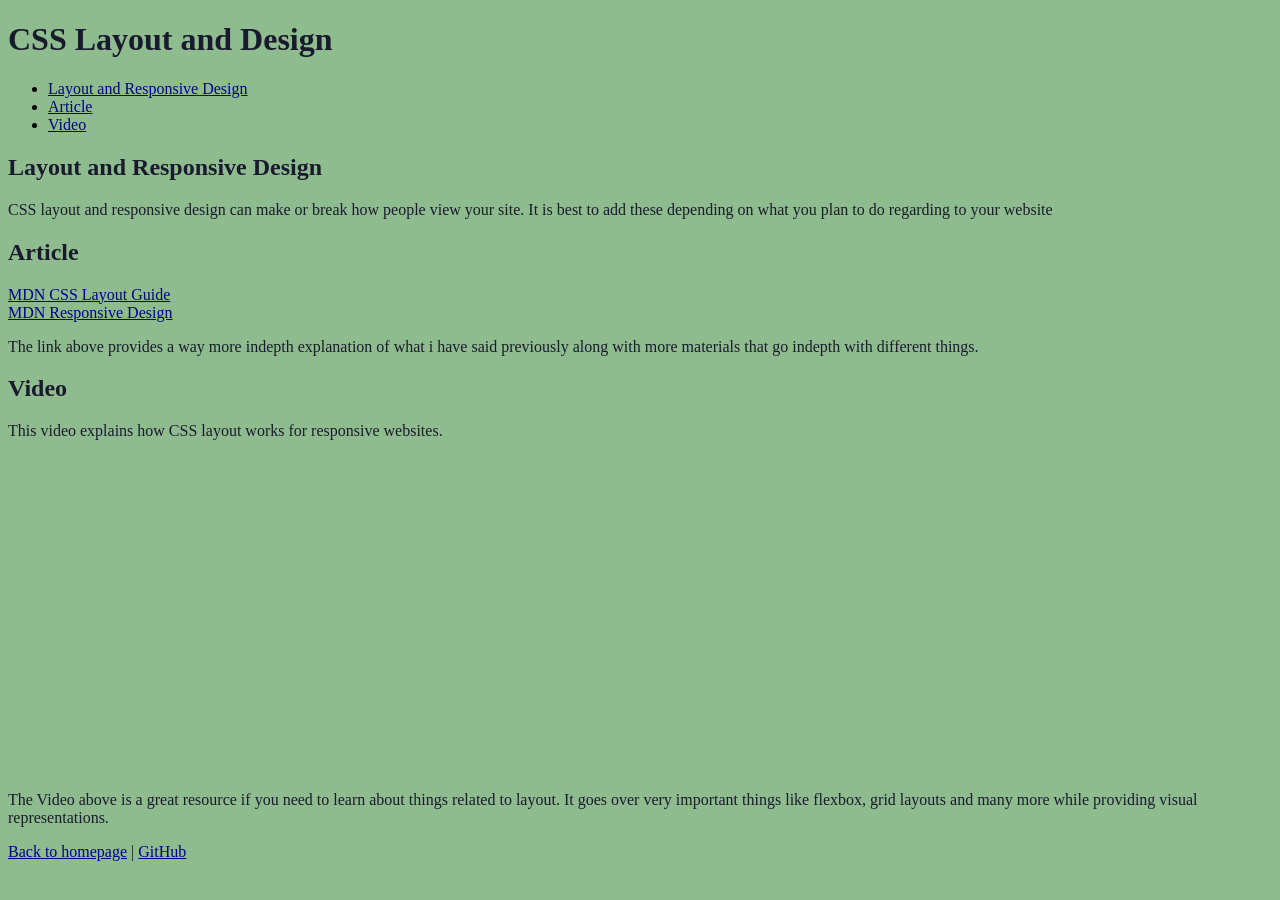
==== cssl.html @ 6695460b "Add files via upload" ====
<!DOCTYPE html>
<html lang="en">
<head>
  <meta charset="UTF-8" />
  <meta name="viewport" content="width=device-width, initial-scale=1.0" />
  <title>CSS Layout and Design</title>
  <link rel="stylesheet" href="w14.css" />
</head>
<body>
  <header>
    <h1>CSS Layout and Design</h1>
  </header>
  <nav>
    <ul>
      <li><a href="#section1">Layout and Responsive Design</a></li>
      <li><a href="#section2">Article</a></li>
      <li><a href="#section3">Video</a></li>
    </ul>
  </nav>
  <main>
    
      <h2 id="section1">Layout and Responsive Design</h2>
      <p>CSS layout and responsive design can make or break how people view your site. It is best to add these depending on what you plan to do regarding to your website</p>
    
      <h2 id="section2">Article</h2>
      <a href="https://developer.mozilla.org/en-US/docs/Learn/CSS/CSS_layout">MDN CSS Layout Guide</a><br>
      <a href="https://developer.mozilla.org/en-US/docs/Learn_web_development/Core/CSS_layout/Responsive_Design">MDN Responsive Design</a><br>
      <p>The link above provides a way more indepth explanation of what i have said previously along with more materials that go indepth with different things.</p>
   
      <h2 id="section3">Video</h2>
      <p>This video explains how CSS layout works for responsive websites.</p>
      <iframe width="560" height="315" src="https://www.youtube.com/embed/i1FeOOhNnwU?si=Q7SEaeywXdpgFJs2" title="YouTube video player" frameborder="0" allow="accelerometer; autoplay; clipboard-write; encrypted-media; gyroscope; picture-in-picture; web-share" referrerpolicy="strict-origin-when-cross-origin" allowfullscreen></iframe><br>
      <p> The Video above is a great resource if you need to learn about things related to layout. It goes over very important things like flexbox, grid layouts and many more while providing visual representations.</p>

  </main>
  <footer>
    <p><a href="index.html">Back to homepage</a> | <a href="https://github.com/Omega-xisv3" target="_blank" rel="noopener noreferrer">GitHub</a></p>
  </footer>
</body>
</html>
---- w14.css ----
body {
    background-color: darkseagreen;
}

h1 {
    color: #1a1a2e;
}

h2 {
   color: #1a1a2e;
}

h3 {
   color: #1a1a2e;
}
p {
   color: #1a1a2e;
}

a {
    color: #00008b;
}

a:hover {
    color: #7b0000;
} 

.container {
  max-width: 900px;
  margin: 0 auto;
  padding: 0 1rem;
}

img {
  width: 100%;
  height: auto;
}

@media (max-width: 600px) {
  nav {
    flex-direction: column;
    align-items: center;
  }
}
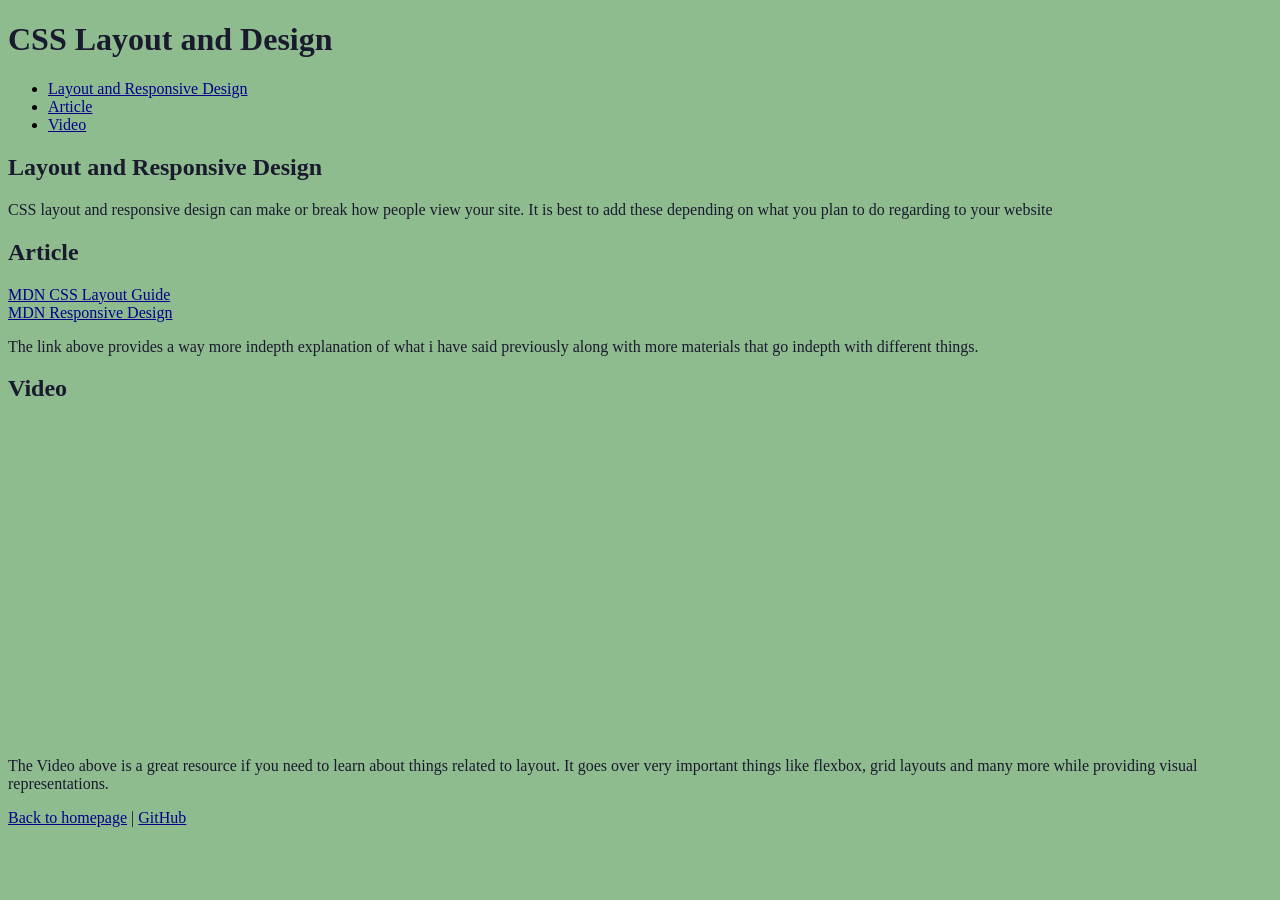
==== commit f0ebfea0: "Add files via upload" ====
--- a/cssl.html
+++ b/cssl.html
@@ -28,7 +28,6 @@
       <p>The link above provides a way more indepth explanation of what i have said previously along with more materials that go indepth with different things.</p>
    
       <h2 id="section3">Video</h2>
-      <p>This video explains how CSS layout works for responsive websites.</p>
       <iframe width="560" height="315" src="https://www.youtube.com/embed/i1FeOOhNnwU?si=Q7SEaeywXdpgFJs2" title="YouTube video player" frameborder="0" allow="accelerometer; autoplay; clipboard-write; encrypted-media; gyroscope; picture-in-picture; web-share" referrerpolicy="strict-origin-when-cross-origin" allowfullscreen></iframe><br>
       <p> The Video above is a great resource if you need to learn about things related to layout. It goes over very important things like flexbox, grid layouts and many more while providing visual representations.</p>
 
